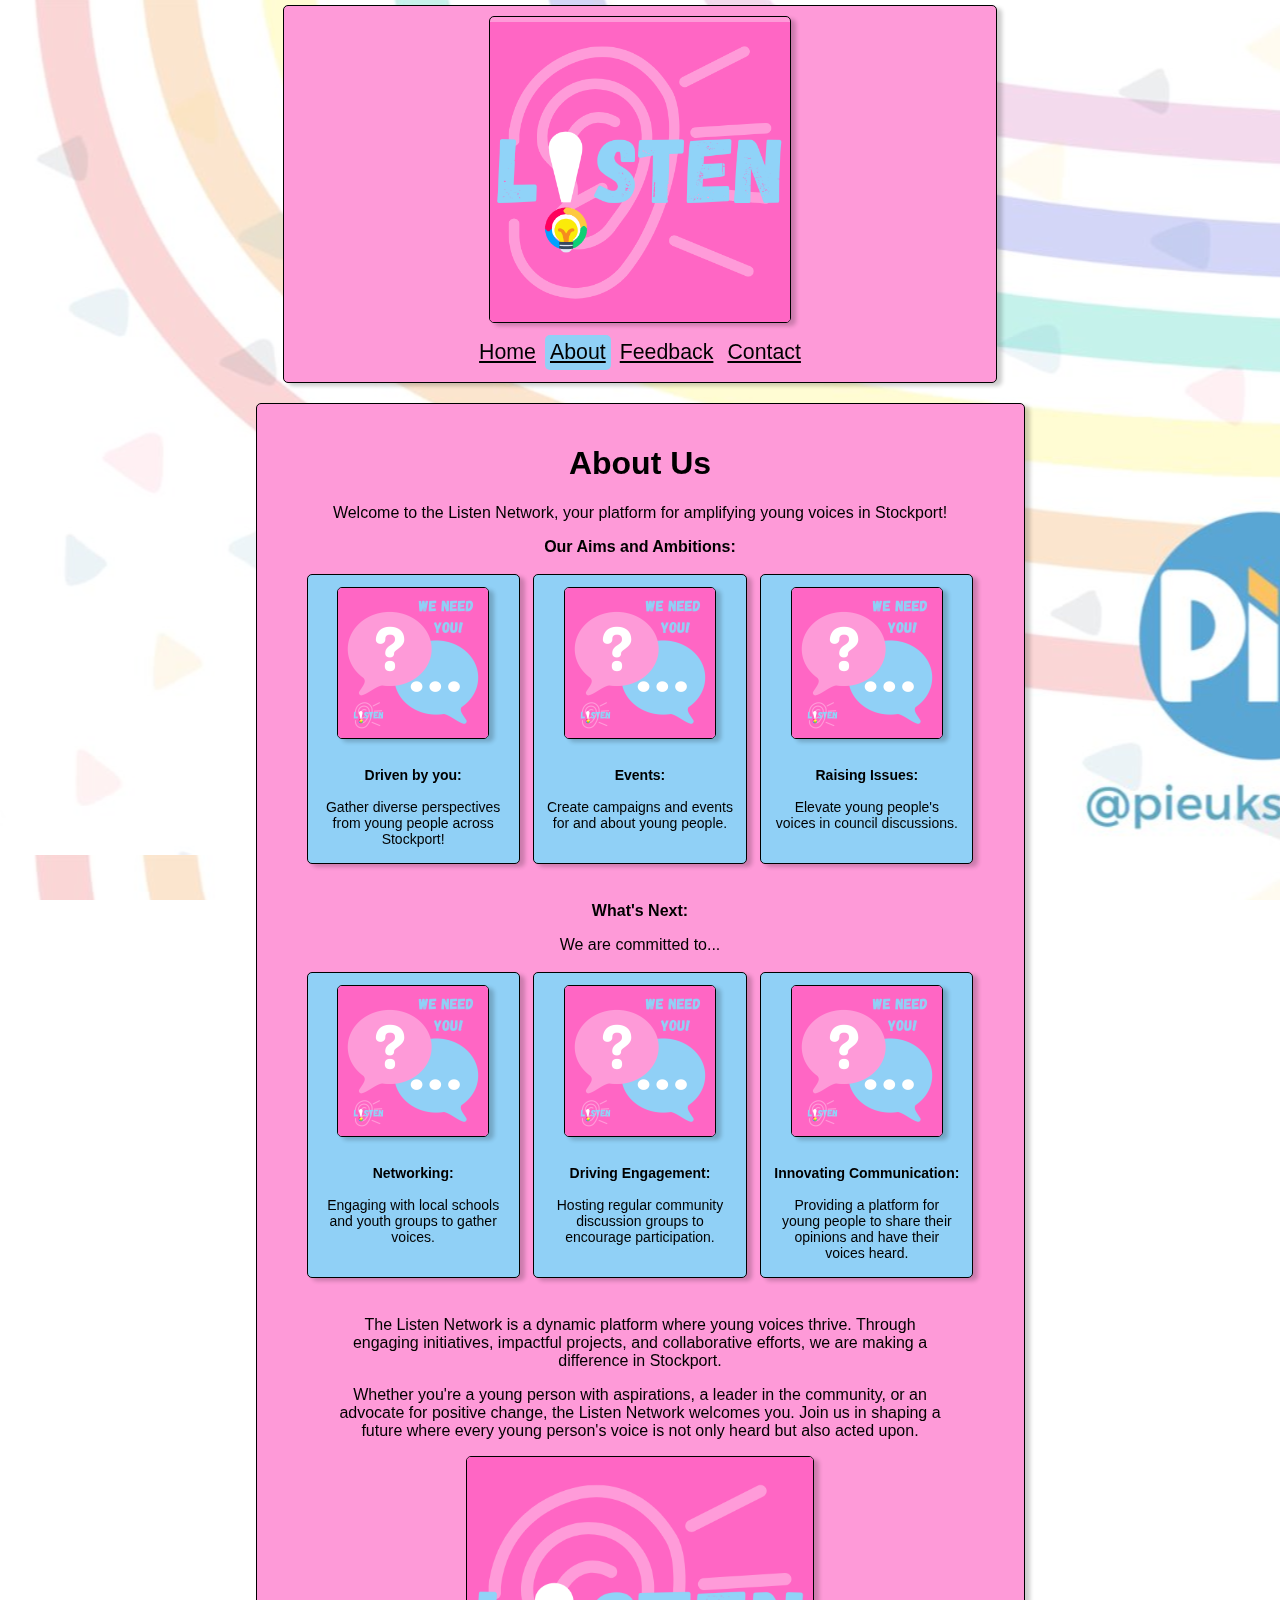
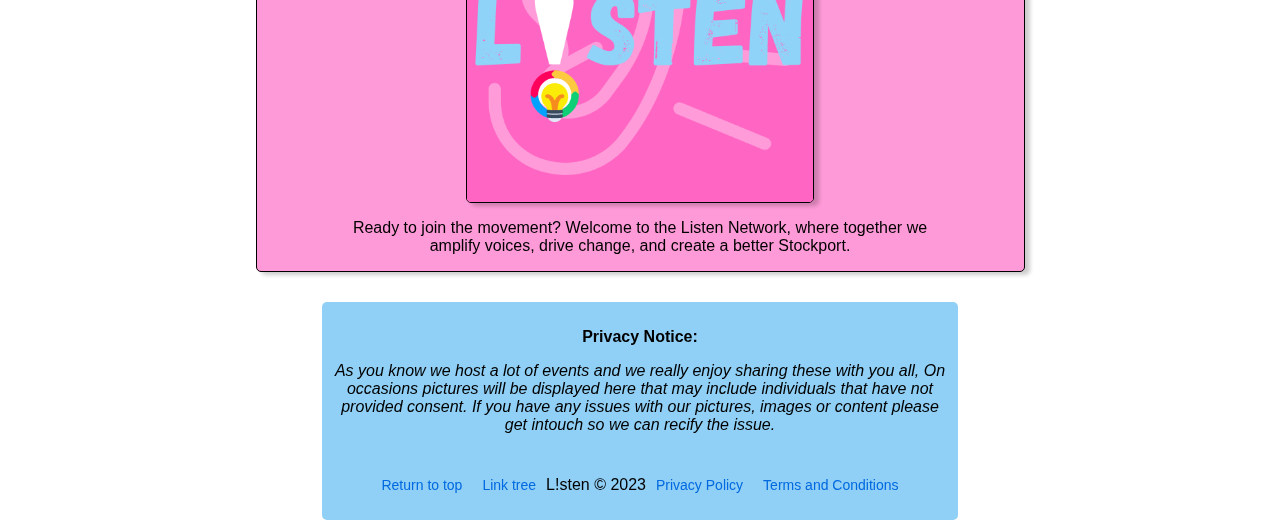
==== about.html @ bf0be9c9 "Add files via upload" ====
<!DOCTYPE html>
<html lang="en-gb">
<head>
    <meta charset="UTF-8">
    <meta name="The Listen Network" content="Providing a voice for the youth to implement changes">
        <meta author="Aspencer">
        <meta name="keywords" content="Listen Network, young voices, Stockport, feedback, community engagement, events, participation, empowerment, impact, amplify, future, positive change">
    <meta name="viewport" content="width=device-width, initial-scale=1.0">
    <title>About Us</title>
    <link rel="shortcut icon" href="/assets/listenlogo.png" type="image/x-icon">
    <link rel="Stylesheet" href="/style.css">
</head>
<body>
  <!------------Background image------------->

  <div class="background-wrapper"></div>

    <!------------Header--------------->
    <header>
    
        <!------------Logo img .logo--------------->
        <img class="logo" src="/assets/listenlogo.png" alt="Listen Network Logo">

        <!------------site navigation .navbar--------------->
        <nav class="navbar">
            <a href="index.html">Home</a>
            <a class="selected" href="about.html">About</a>
            <a href="feedback.html">Feedback</a>
            <a href="contact.html">Contact</a>
        </nav>
    
    </header>

    <main>
        <section class="about-section">
            <div class="container">
              <h1>About Us</h1>
              <p>Welcome to the Listen Network, your platform for amplifying young voices in Stockport!</p>
              <p><b>Our Aims and Ambitions:</b></p>
              
              <div class="inlineDiv">
                <div class="divBox">
                  <img src="/assets/questiongraphic5.png" alt="Driven by you">
                  <p><b>Driven by you:</b><br><br>Gather diverse perspectives from young people across Stockport!</p>
                </div>
      
                <div class="divBox">
                  <img src="/assets/questiongraphic5.png" alt="Events">
                  <p><b>Events:</b><br><br>Create campaigns and events for and about young people.</p>
                </div>
      
                <div class="divBox">
                  <img src="/assets/questiongraphic5.png" alt="Raising Issues">
                  <p><b>Raising Issues:</b><br><br>Elevate young people's voices in council discussions.</p>
                </div>
              </div>
              
              <p><b>What's Next:</b></p>
              <p>We are committed to...</p>
              
              <div class="inlineDiv">
                <div class="divBox">
                  <img src="/assets/questiongraphic5.png" alt="Networking">
                  <p><b>Networking:</b><br><br>Engaging with local schools and youth groups to gather voices.</p>
                </div>
                
                <div class="divBox">
                  <img src="/assets/questiongraphic5.png" alt="Driving Engagement">
                  <p><b>Driving Engagement:</b><br><br>Hosting regular community discussion groups to encourage participation.</p>
                </div>
                
                <div class="divBox">
                  <img src="/assets/questiongraphic5.png" alt="Innovating Community">
                  <p><b>Innovating Communication:</b><br><br>Providing a platform for young people to share their opinions and have their voices heard.</p>
                </div>
              </div>
                <p>The Listen Network is a dynamic platform where young voices thrive. Through engaging initiatives, impactful projects, and collaborative efforts, we are making a difference in Stockport.</p>
        
                <p>Whether you're a young person with aspirations, a leader in the community, or an advocate for positive change, the Listen Network welcomes you. Join us in shaping a future where every young person's voice is not only heard but also acted upon.</p>
        
                <img class="lnLogo" src="/assets/listenlogo.png">
        
                <p>Ready to join the movement? Welcome to the Listen Network, where together we amplify voices, drive change, and create a better Stockport.</p>
              </section>
            </div>
          </section>
    </main>
    
    <footer>

        <div class="footer-text">

            <p><strong>Privacy Notice:</strong></p>

            <p><em>As you know we host a lot of events and we really enjoy sharing these with you all, On occasions pictures will be displayed here that may include individuals that have not provided consent. If you have any issues with our pictures, images or content please get intouch so we can recify the issue.</em></p>

        </div>

        <div class="footer-links">
        
                <a href="#top">Return to top</a>
                <a href="linktree.html">Link tree</a>
        
                <p>L!sten &copy; 2023</p>
        
                <a href="placeholder">Privacy Policy</a>
                <a href="placeholder">Terms and Conditions</a>
        
        </div>

    </footer>

</body>
</html>
---- style.css ----
/* Global styles */
body {
  font-size: 12pt;
  font-family: 'Lucida Sans', 'Lucida Sans Regular', 'Lucida Grande', 'Lucida Sans Unicode', Verdana, sans-serif;
  max-width: 769px;
  width: 100%;
  margin: 0 auto; /* Center the content horizontally */
  text-align: center;
  padding-top: 5px;
}

.background-wrapper {
  position: fixed;
  top: 0;
  left: 0;
  width: 100%;
  height: 100%;
  z-index: -1; /* Place the background behind the content */
  background-image: url(/assets/Pie.png.png);
  background-repeat: repeat-y;
  background-position: center top; /* Adjust as needed */
  background-attachment: fixed; /* Keep the background fixed while scrolling */
}
  
  /* ------------------------Header----------------------------- */
  header {
    display: flex;
    justify-content: center;
    align-items: center;
    flex-direction: column;
    width: 90%;
    min-height: fit-content;
    background-color: #fe9ad8;
    border-style: solid;
    border-color: black;
    border-width: 1px;
    border-radius: 5px;
    margin: auto;
    padding: 10px; /* Move padding here */
    box-shadow: 5px 3px 4px rgba(0, 0, 0, 0.2);
  }
  
  .navbar {
    display: flex;
    justify-content: center;
    align-items: center;
    color: #ffffff;
    margin-top: 10px;
  }
  
  .logo {
    width: 30%;
    min-width: 300px;
    color: #ffffff;
    padding-top: 5px;
    border-style: solid;
    border-color: black;
    border-radius: 5px;
    border-width: 1px;
    box-shadow: 5px 3px 4px rgba(0, 0, 0, 0.2);
    
  }
  
  .navigation {
    display: flex;
    justify-content: center;
    align-items: center;
    text-decoration: none;
    
  }
  
  a {
    color: black;
    padding-bottom: 3px;
    text-decoration-style: none;
    justify-content: space-evenly;
    padding: 5px;
    font-size: 16pt;
    margin: 2px;
  }
  
  a:hover {
    background-color: #90d0f6;
    border-radius: 5px;
  }
  
  .selected {
    background-color: #90d0f6;
    border-radius: 5px;
  }
  
  /* ------------------------Main----------------------------- */
  main {
    width: 100%;
    margin: 20px auto; /* Center the main content horizontally and add top margin */
    border-radius: 5px;
  }
  
  main p {
    margin-left: 5%;
    margin-right: 5%;
  }
  
  h1{
    padding-top:20px;
  }
  

  /*intro section*/

  /* Style for the acute introductory section */
.acute-section {
    padding: 10px;
    background-color: #90d0f6;
    text-align: center;
    border-style: solid;
    border-color: black;
    border-radius: 5px;
    border-width: 1px;
    box-shadow: 5px 3px 4px rgba(0, 0, 0, 0.2);
  }
  
  .acute-section h1 {
    font-size: 36px;
    color: black;
    margin-bottom: 20px;
  }
  
  .acute-section p {
    font-size: 18px;
    color: black;
    margin-bottom: 40px;
  }
  
  .container {
    width: 90%;
    margin: 0 auto;
  }

  .container img {
    max-width: 90%;
    border-style: solid;
    border-color: black;
    border-radius: 5px;
    border-width: 1px;
    box-shadow: 5px 3px 4px rgba(0, 0, 0, 0.2);
  }
  

  /* Style for the app download section */
.app-section {
    padding: 80px 0;
    background-color: #fe9ad8;
    border-style: solid;
    border-color: black;
    border-radius: 5px;
    border-width: 1px;
    text-align: center;
    box-shadow: 5px 3px 4px rgba(0, 0, 0, 0.2);
  }
  
  .app-content {
    max-width: 800px;
    margin: 0 auto;
  }
  
  .app-content h2 {
    font-size: 28px;
    color: #333;
    margin-bottom: 20px;
  }
  
  .app-content p {
    font-size: 18px;
    color: #666;
    margin-bottom: 40px;
  }
  
  .app-download-button .download-button {
    display: inline-block;
    padding: 15px 30px;
    font-size: 18px;
    background-color: #90d0f6;
    color: black;
    text-decoration: none;
    border-radius: 5px;
    transition: background-color 0.3s;
    box-shadow: 5px 3px 4px rgba(0, 0, 0, 0.2);
  }
  
  .app-download-button .download-button:hover {
    background-color:#FF66c4;
  }
  
  .container {
    width: 90%;
    margin: 0 auto;
  }
  
  
  /* ----------------------About us------------------ */

  .about-section{
    background-color: #fe9ad8;
    border-style: solid;
    border-color: black;
    border-radius: 5px;
    border-width: 1px;
    text-align: center;
    box-shadow: 5px 3px 4px rgba(0, 0, 0, 0.2);
  }
  
  .inlineDiv {
    display: inline-flex;
    flex-wrap: wrap;
    justify-content: space-evenly;
    color: black;
    padding-bottom: 20px;
  }
  
  .divBox {
    flex-basis: 30%; 
    text-align: center;
    background-color: #90d0f6;
    border: solid;
    border-color: black;
    border-width: 1px;
    border-radius: 5px;
    padding: 2px;
    margin: 2px;
    box-shadow: 5px 3px 4px rgba(0, 0, 0, 0.2);
  }
  
  .divBox img {
    max-width: 80%;
    height: auto;
    margin: 10px;
    border-style: solid;
    border-color: black;
    border-width: 1px;
    border-radius: 5px;
    box-shadow: 5px 3px 4px rgba(0, 0, 0, 0.2);
  }
  
  .divBox p {
    text-align: center;
    font-size: 14px;
  }
  
  .divBox a:visited {
  color:#ffffff;
  }

  .lnLogo {
    display: flex;
    width: 50%;
    max-width: 300px;
    margin:auto;
    border-style: solid;
    border-color: black;
    border-width: 1px;
    border-radius: 5px;
    box-shadow: 5px 3px 4px rgba(0, 0, 0, 0.2);
  }


  /* ------------------------Events Section--------------------- */

  .events-section {
    padding: 80px 0;
    background-color: #FF66c4;
    text-align: center;
    border-style: solid;
    border-width: 1px;
    border-radius: 5px;
    box-shadow: 5px 3px 4px rgba(0, 0, 0, 0.2);
    
  }
  
  .events-content {
    max-width: 800px;
    margin: 0 auto;
  }
  
  .events-content h2 {
    font-size: 28px;
    color: black;
    margin-bottom: 20px;
  }
  
  .events-slideshow {
    position: relative;
    max-width: 100%;
    overflow: hidden;
  }
  
  .events-slideshow img {
    width: 100%;
    max-height: 270px;
    display: none;
    margin: auto;
  }
  
  .events-slideshow img.active {
    display: block;
  }
  
  .events-info {
    margin-top: 20px;
    font-size: 16px;
    color: black;
  }
  
  .container {
    width: 90%;
    margin: 0 auto;
  }
  
  /* ------------------------Feedback.html----------------------------- */

  .feedback-section {
    background-color: #90d0f6;
    text-align: center;
    padding-bottom: 20px;
    border-style: solid;
    border-color: black;
    border-radius: 5px;
    border-width: 1px;
    box-shadow: 5px 3px 4px rgba(0, 0, 0, 0.2);
  }

  .feedback-section img{
    border-style: solid;
    border-color: black;
    border-radius: 5px;
    border-width: 1px;
    box-shadow: 5px 3px 4px rgba(0, 0, 0, 0.2);
  }
  
  .feedback-form {
    max-width: 600px;
    margin: 0 auto;
    padding: 20px;
    background-color: #ffffff;
    border-radius: 5px;
    box-shadow: 5px 3px 4px rgba(0, 0, 0, 0.2);
  }
  
  .feedback-form label {
    display: block;
    text-align: center;
    font-weight: bold;
    margin-top: 10px;
  }
  
  .feedback-form input[type="text"],
  .feedback-form input[type="email"],
  .feedback-form textarea {
    width: 80%;
    padding: 10px;
    margin-bottom: 15px;
    border: 1px solid #ccc;
    border-radius: 5px;
    margin: auto;
  }
  
  .feedback-form input[type="checkbox"] {
    margin-top: 10px;
    margin-bottom: 10px;
  }
  
  .feedback-form button[type="submit"] {
    display: block;
    margin: auto;
    padding: 15px 30px;
    font-size: 18px;
    background-color: #90d0f6;
    color: black;
    text-decoration: none;
    border-radius: 5px;
    transition: background-color 0.3s;
    cursor: pointer;
    border: none;
    box-shadow: 5px 3px 4px rgba(0, 0, 0, 0.2);
  }
  
  .feedback-form button[type="submit"]:hover {
    background-color: #FF66c4;
  }

  /* Style for the contact section */
.contact-section {
  padding: 10px;
  background-color:#FF66c4;
  text-align: center;
  border-style: solid;
    border-radius: 5px;
    border-width: 1px;
    box-shadow: 5px 3px 4px rgba(0, 0, 0, 0.2);
}

.contact-info {
  display: flex;
  flex-wrap: wrap;
  justify-content: space-between;
  align-items: center;
  margin-top: 40px;
}

.contact-details {
  flex-basis: 50%;
  text-align: left;
  padding: 0 20px;
}

.contact-map {
  flex-basis: 40%;
}

.contact-map img {
  max-width: 100%;
  height: auto;
  border-color: black;
    border-radius: 5px;
    border-width: 1px;
    box-shadow: 5px 3px 4px rgba(0, 0, 0, 0.2);
}

  
  
  /* ------------------------Footer----------------------------- */
  
  footer {
    display: inline-flex;
    flex-wrap: wrap;
    justify-content: center;
    align-items: center;
    max-width: 80%;
    margin-top: 10px;
    padding: 10px;
    background-color: #90d0f6; /* Optional: Add a background color */
    border-radius: 5px;
  }
  
  .footer-text {
    display: block;
    text-align: center;
    margin-bottom: 10px; /* Add spacing between the text and links */
  }
  
  .footer-links {
    display: inline-flex;
    flex-direction: row;
    text-align: center;
    flex-wrap: wrap;
    justify-content: center;
    align-items: center;
  }
  
  .footer-links p {
    align-self: center;
  }
  
  .footer-links a {
    font-size: 14px;
    margin: 0 5px;
    text-decoration: none;
    color: #0069E0; /* Optional: Customize link color */
  }
  
  /* Media queries for smaller screens */
  @media (max-width: 768px) {
    header {
      flex-direction: column;
    }
  
    .navbar {
      margin-top: 10px; /* Add some spacing between header elements */
    }
  
    main {
      margin-left: 5%;
      margin-right: 5%;
      width: 90%; /* Adjust the width for smaller screens */
    }

    .acute-section {
        padding: 40px 0;
      }
      
      .acute-section h1 {
        font-size: 28px;
      }
      
      .acute-section p {
        font-size: 16px;
      }

    .app-content {
        padding: 0 20px;
      }

    .divBox {
        flex-basis: 100%; /* Full width when the screen size is reduced */
        margin-bottom: 20px; /* Add some spacing between stacked boxes */
    }

    .lnLogo {
      flex-basis: 20%;
  
    }
  
    footer {
      flex-direction: column;
    }

    .events-content {
        padding: 0 20px;
      }

      .contact-info {
        flex-direction: column;
        align-items: center;
      }
    
      .contact-details,
      .contact-map {
        flex-basis: 100%;
      }
    
      .contact-details {
        text-align: center;
        padding: 20px;
      }
  }
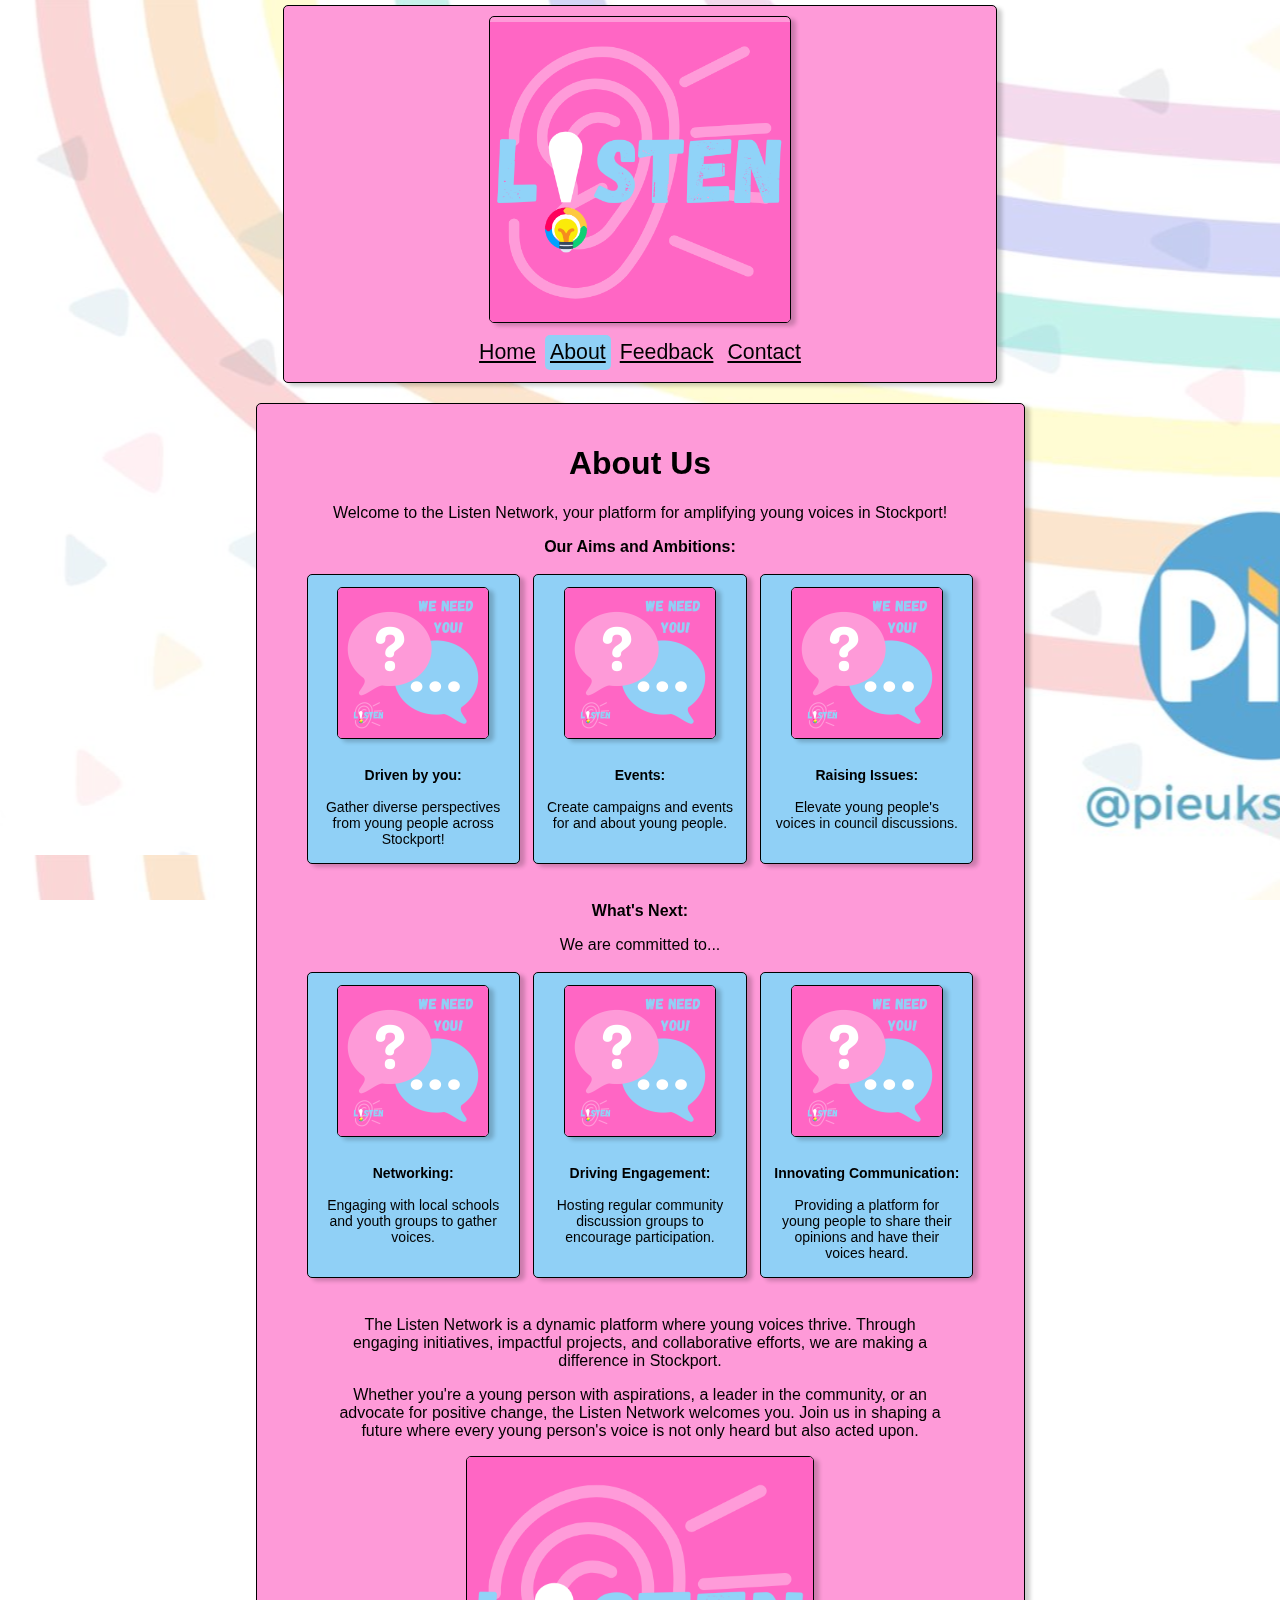
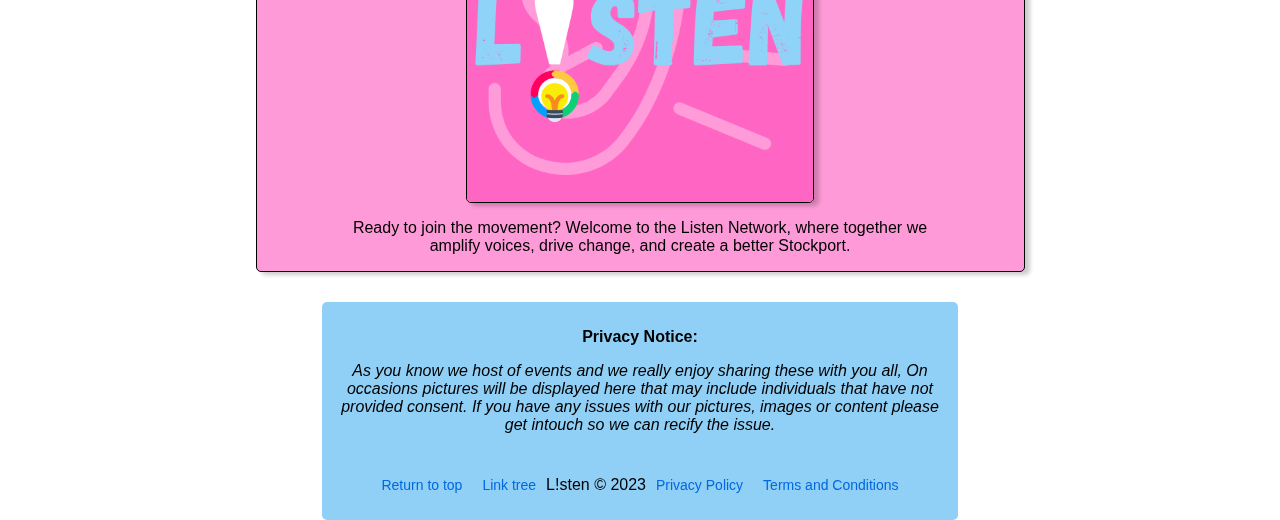
==== commit 86f314d8: "footer updates, app screenshots" ====
--- a/about.html
+++ b/about.html
@@ -7,8 +7,8 @@
         <meta name="keywords" content="Listen Network, young voices, Stockport, feedback, community engagement, events, participation, empowerment, impact, amplify, future, positive change">
     <meta name="viewport" content="width=device-width, initial-scale=1.0">
     <title>About Us</title>
-    <link rel="shortcut icon" href="/assets/listenlogo.png" type="image/x-icon">
-    <link rel="Stylesheet" href="/style.css">
+    <link rel="shortcut icon" href="assets/listenlogo.png" type="image/x-icon">
+    <link rel="Stylesheet" href="style.css">
 </head>
 <body>
   <!------------Background image------------->
@@ -19,7 +19,7 @@
     <header>
     
         <!------------Logo img .logo--------------->
-        <img class="logo" src="/assets/listenlogo.png" alt="Listen Network Logo">
+        <img class="logo" src="assets/listenlogo.png" alt="Listen Network Logo">
 
         <!------------site navigation .navbar--------------->
         <nav class="navbar">
@@ -40,17 +40,17 @@
               
               <div class="inlineDiv">
                 <div class="divBox">
-                  <img src="/assets/questiongraphic5.png" alt="Driven by you">
+                  <img src="assets/questiongraphic5.png" alt="Driven by you">
                   <p><b>Driven by you:</b><br><br>Gather diverse perspectives from young people across Stockport!</p>
                 </div>
       
                 <div class="divBox">
-                  <img src="/assets/questiongraphic5.png" alt="Events">
+                  <img src="assets/questiongraphic5.png" alt="Events">
                   <p><b>Events:</b><br><br>Create campaigns and events for and about young people.</p>
                 </div>
       
                 <div class="divBox">
-                  <img src="/assets/questiongraphic5.png" alt="Raising Issues">
+                  <img src="assets/questiongraphic5.png" alt="Raising Issues">
                   <p><b>Raising Issues:</b><br><br>Elevate young people's voices in council discussions.</p>
                 </div>
               </div>
@@ -60,17 +60,17 @@
               
               <div class="inlineDiv">
                 <div class="divBox">
-                  <img src="/assets/questiongraphic5.png" alt="Networking">
+                  <img src="assets/questiongraphic5.png" alt="Networking">
                   <p><b>Networking:</b><br><br>Engaging with local schools and youth groups to gather voices.</p>
                 </div>
                 
                 <div class="divBox">
-                  <img src="/assets/questiongraphic5.png" alt="Driving Engagement">
+                  <img src="assets/questiongraphic5.png" alt="Driving Engagement">
                   <p><b>Driving Engagement:</b><br><br>Hosting regular community discussion groups to encourage participation.</p>
                 </div>
                 
                 <div class="divBox">
-                  <img src="/assets/questiongraphic5.png" alt="Innovating Community">
+                  <img src="assets/questiongraphic5.png" alt="Innovating Community">
                   <p><b>Innovating Communication:</b><br><br>Providing a platform for young people to share their opinions and have their voices heard.</p>
                 </div>
               </div>
@@ -78,7 +78,7 @@
         
                 <p>Whether you're a young person with aspirations, a leader in the community, or an advocate for positive change, the Listen Network welcomes you. Join us in shaping a future where every young person's voice is not only heard but also acted upon.</p>
         
-                <img class="lnLogo" src="/assets/listenlogo.png">
+                <img class="lnLogo" src="assets/listenlogo.png">
         
                 <p>Ready to join the movement? Welcome to the Listen Network, where together we amplify voices, drive change, and create a better Stockport.</p>
               </section>
@@ -88,27 +88,27 @@
     
     <footer>
 
-        <div class="footer-text">
+      <div class="footer-text">
 
-            <p><strong>Privacy Notice:</strong></p>
+          <p><strong>Privacy Notice:</strong></p>
 
-            <p><em>As you know we host a lot of events and we really enjoy sharing these with you all, On occasions pictures will be displayed here that may include individuals that have not provided consent. If you have any issues with our pictures, images or content please get intouch so we can recify the issue.</em></p>
+          <p><em>As you know we host of events and we really enjoy sharing these with you all, On occasions pictures will be displayed here that may include individuals that have not provided consent. If you have any issues with our pictures, images or content please get intouch so we can recify the issue.</em></p>
 
-        </div>
+      </div>
 
-        <div class="footer-links">
-        
-                <a href="#top">Return to top</a>
-                <a href="linktree.html">Link tree</a>
-        
-                <p>L!sten &copy; 2023</p>
-        
-                <a href="placeholder">Privacy Policy</a>
-                <a href="placeholder">Terms and Conditions</a>
-        
-        </div>
+      <div class="footer-links">
+      
+              <a href="#top">Return to top</a>
+              <a href="linktree.html">Link tree</a>
+      
+              <p>L!sten &copy; 2023</p>
+      
+              <a href="privacy.html" target="_blank">Privacy Policy</a>
+              <a href="tNc.html" target="_blank">Terms and Conditions</a>
+      
+      </div>
 
-    </footer>
+  </footer>
 
 </body>
 </html>--- a/style.css
+++ b/style.css
@@ -16,7 +16,7 @@
   width: 100%;
   height: 100%;
   z-index: -1; /* Place the background behind the content */
-  background-image: url(/assets/Pie.png.png);
+  background-image: url(Pie.png.png);
   background-repeat: repeat-y;
   background-position: center top; /* Adjust as needed */
   background-attachment: fixed; /* Keep the background fixed while scrolling */
@@ -149,7 +149,7 @@
 
   /* Style for the app download section */
 .app-section {
-    padding: 80px 0;
+    padding: 10px;
     background-color: #fe9ad8;
     border-style: solid;
     border-color: black;
@@ -267,7 +267,7 @@
   /* ------------------------Events Section--------------------- */
 
   .events-section {
-    padding: 80px 0;
+    padding: 10px ;
     background-color: #FF66c4;
     text-align: center;
     border-style: solid;
@@ -315,6 +315,23 @@
     width: 90%;
     margin: 0 auto;
   }
+
+  /*-------------------------Linktree.html--------------*/
+
+  .links-container {
+    display: flex;
+    flex-direction: column;
+    align-items: center;
+    margin-top: 20px;
+}
+.link {
+    margin: 10px 0;
+}
+.link a {
+    text-decoration: none;
+    color: #007bff;
+    font-weight: bold;
+}
   
   /* ------------------------Feedback.html----------------------------- */
 
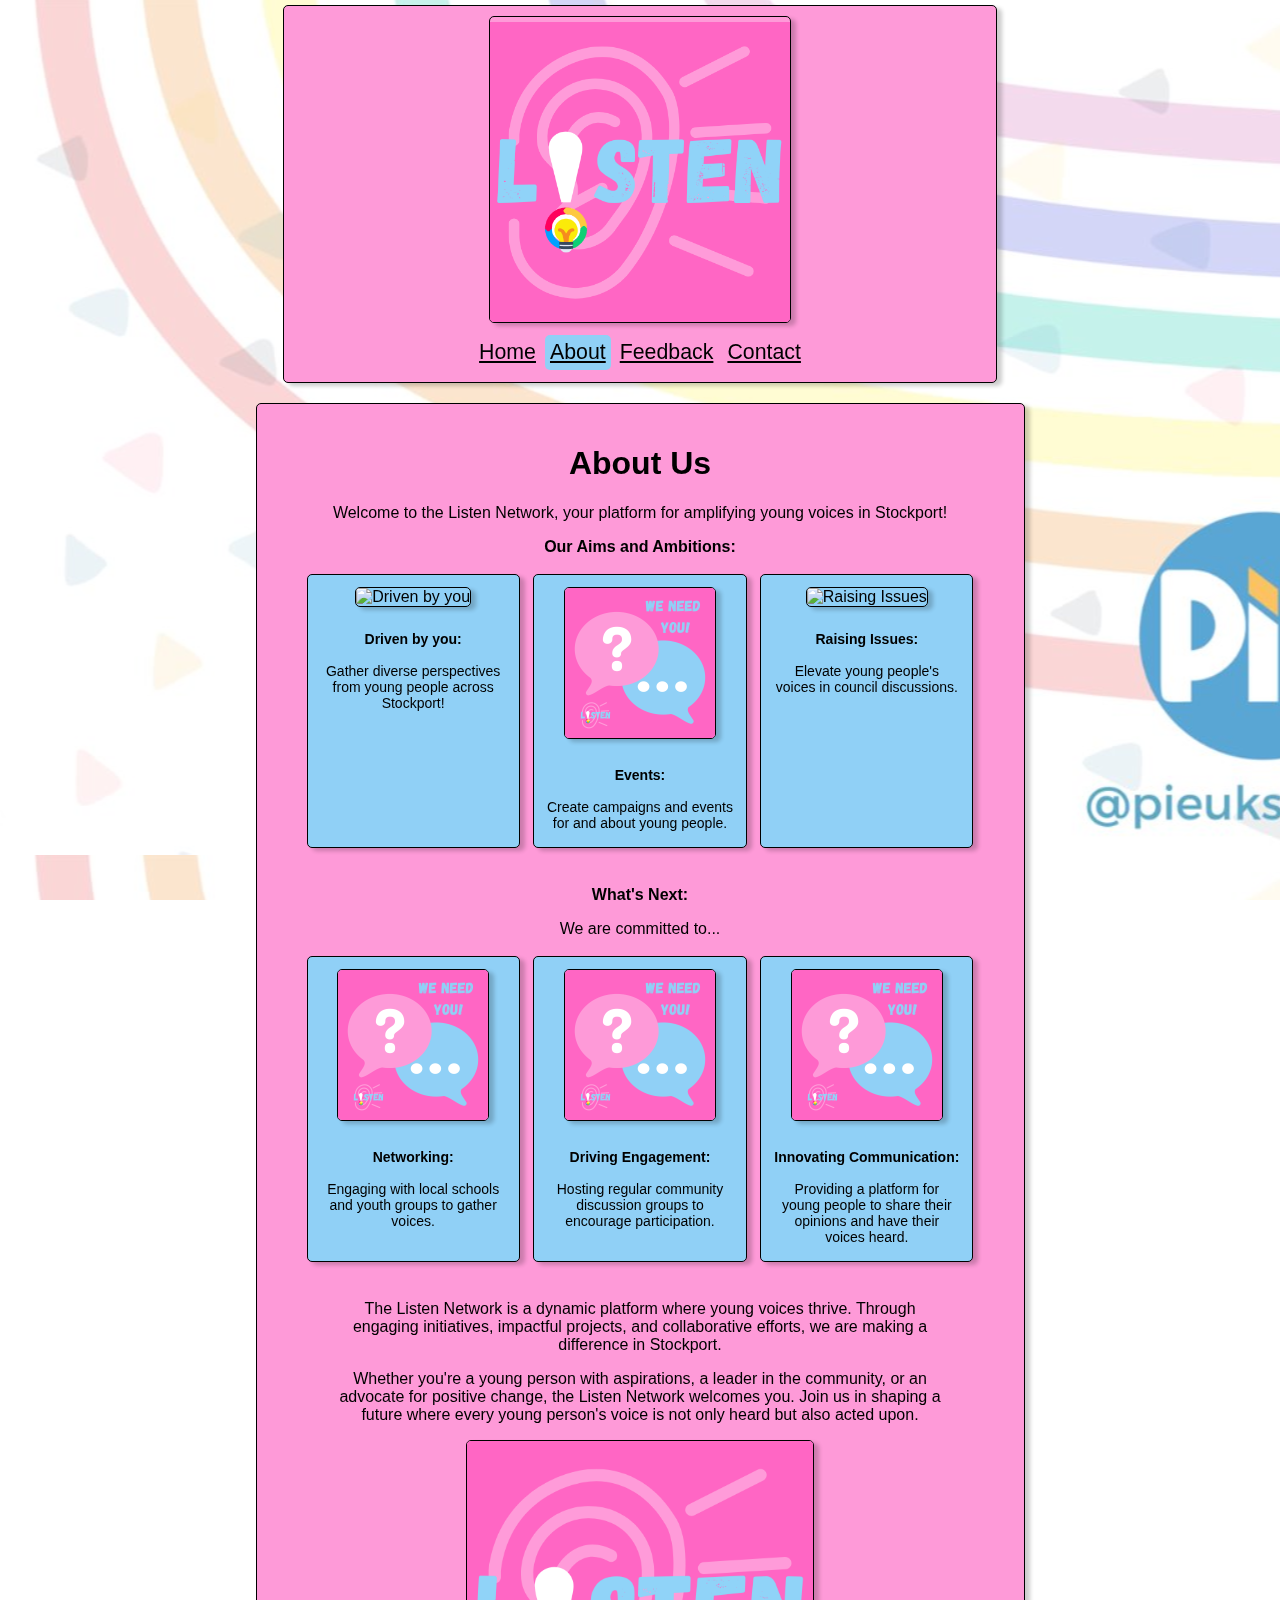
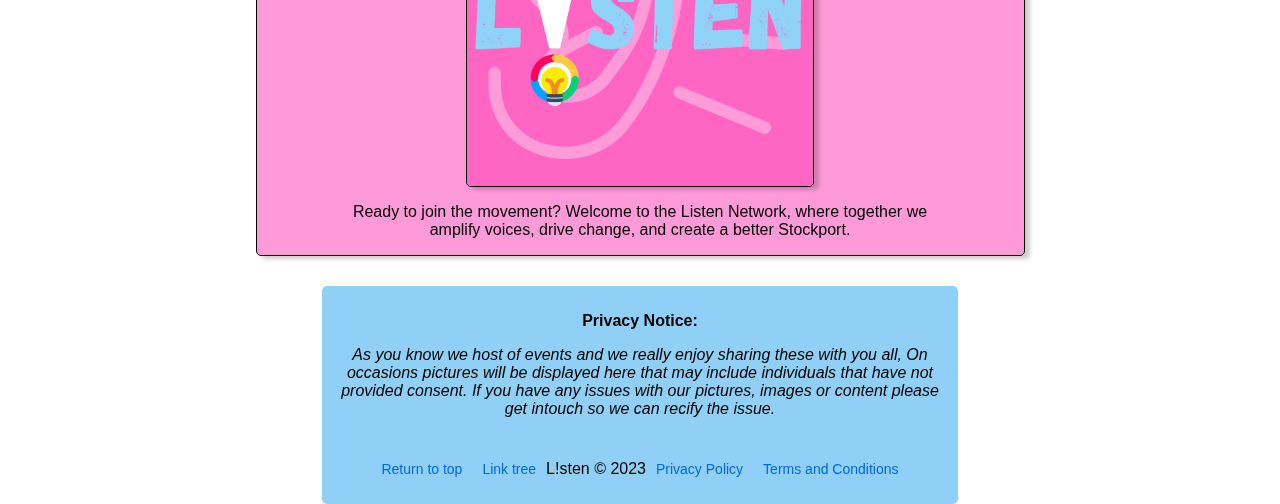
==== commit d06e4b96: "image edits" ====
--- a/about.html
+++ b/about.html
@@ -40,7 +40,7 @@
               
               <div class="inlineDiv">
                 <div class="divBox">
-                  <img src="assets/questiongraphic5.png" alt="Driven by you">
+                  <img src="https://scontent.flpl1-1.fna.fbcdn.net/v/t39.30808-6/367987972_767873381849163_5489058295481610503_n.jpg?stp=cp6_dst-jpg&_nc_cat=101&ccb=1-7&_nc_sid=8bfeb9&_nc_ohc=4VkND_HmFLIAX_hUji0&_nc_ht=scontent.flpl1-1.fna&oh=00_AfCRLz_FYTge83-4nc219XBQQnA1M2hCnu-idtZRWWiGRw&oe=64E373B6" alt="Driven by you">
                   <p><b>Driven by you:</b><br><br>Gather diverse perspectives from young people across Stockport!</p>
                 </div>
       
@@ -50,7 +50,7 @@
                 </div>
       
                 <div class="divBox">
-                  <img src="assets/questiongraphic5.png" alt="Raising Issues">
+                  <img src="https://scontent.flpl1-1.fna.fbcdn.net/v/t39.30808-6/366525654_767873388515829_362280210611083315_n.jpg?stp=cp6_dst-jpg&_nc_cat=110&ccb=1-7&_nc_sid=8bfeb9&_nc_ohc=XRGm1_HJJrUAX9y7NPN&_nc_ht=scontent.flpl1-1.fna&oh=00_AfBAiG_U05U5DMgVwPra2Lcn5NcGRcLiuP8uW_CHddQggg&oe=64E2D0CD" alt="Raising Issues">
                   <p><b>Raising Issues:</b><br><br>Elevate young people's voices in council discussions.</p>
                 </div>
               </div>
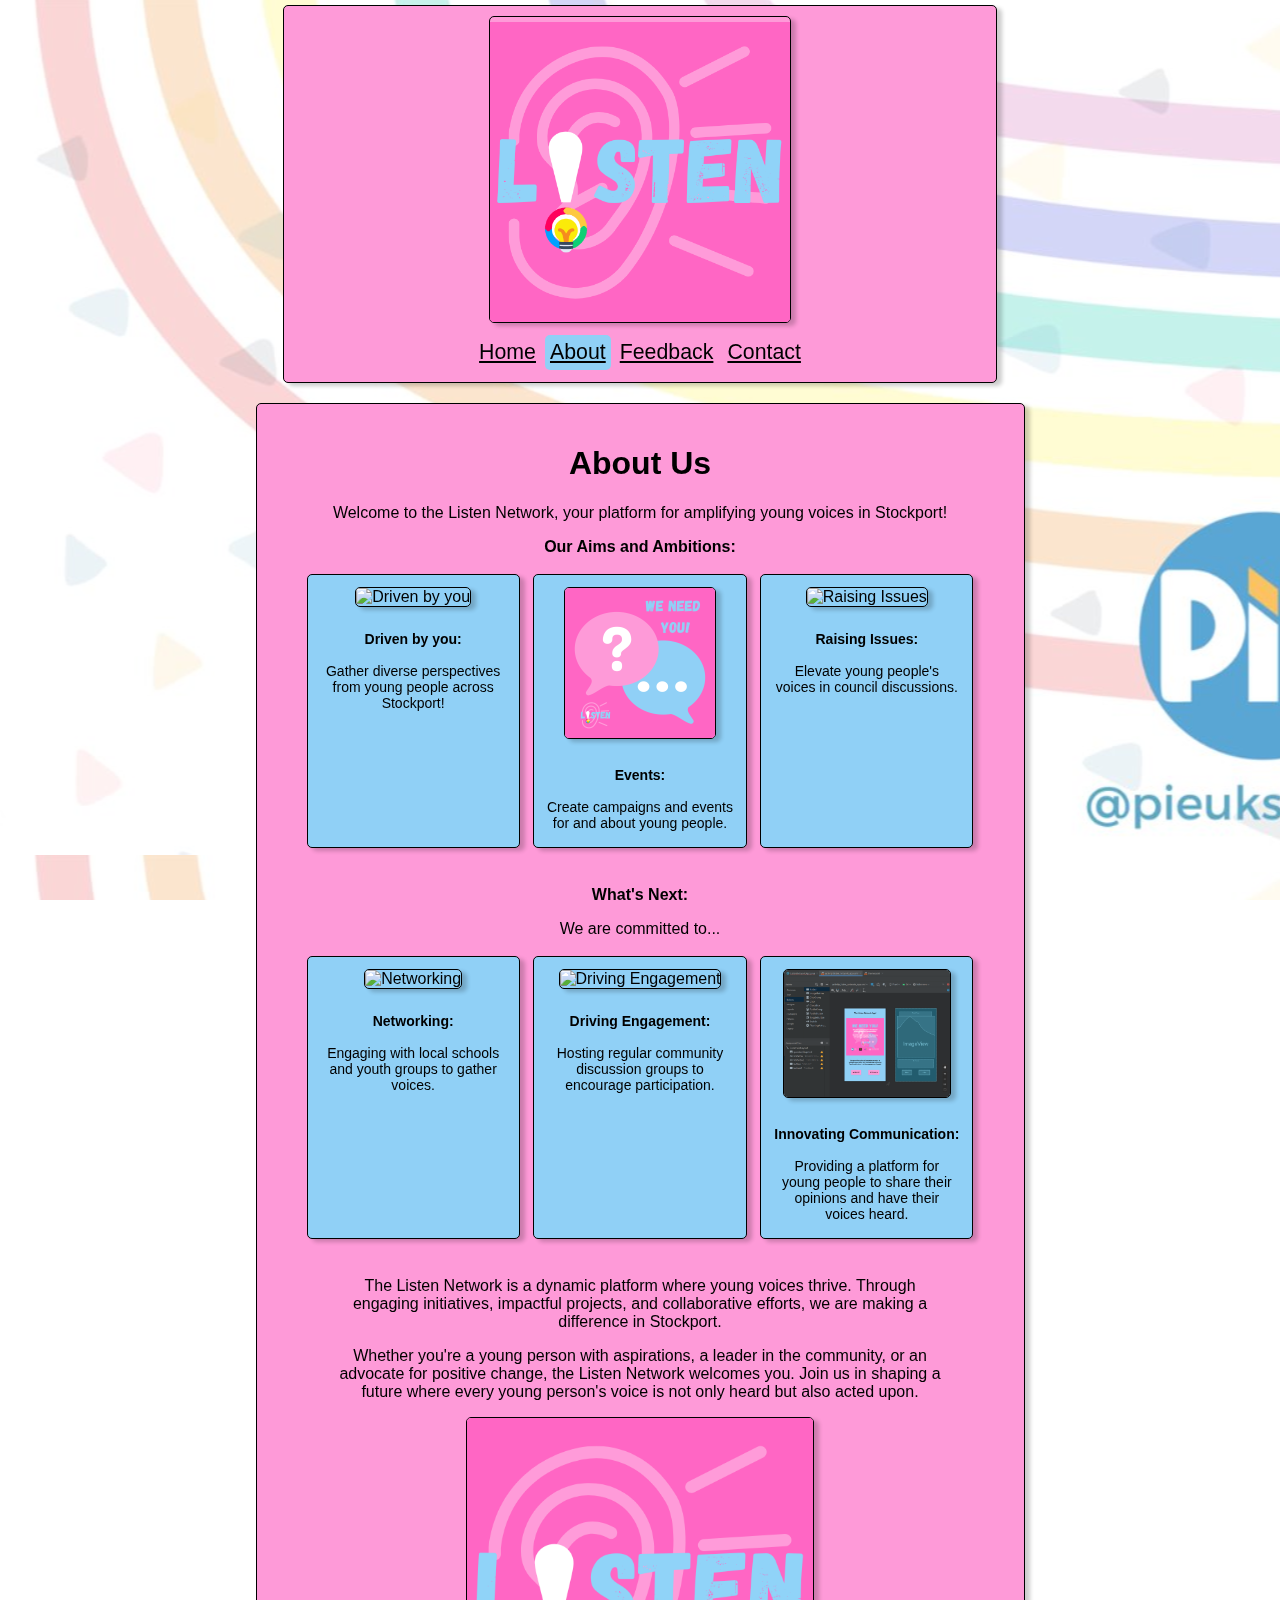
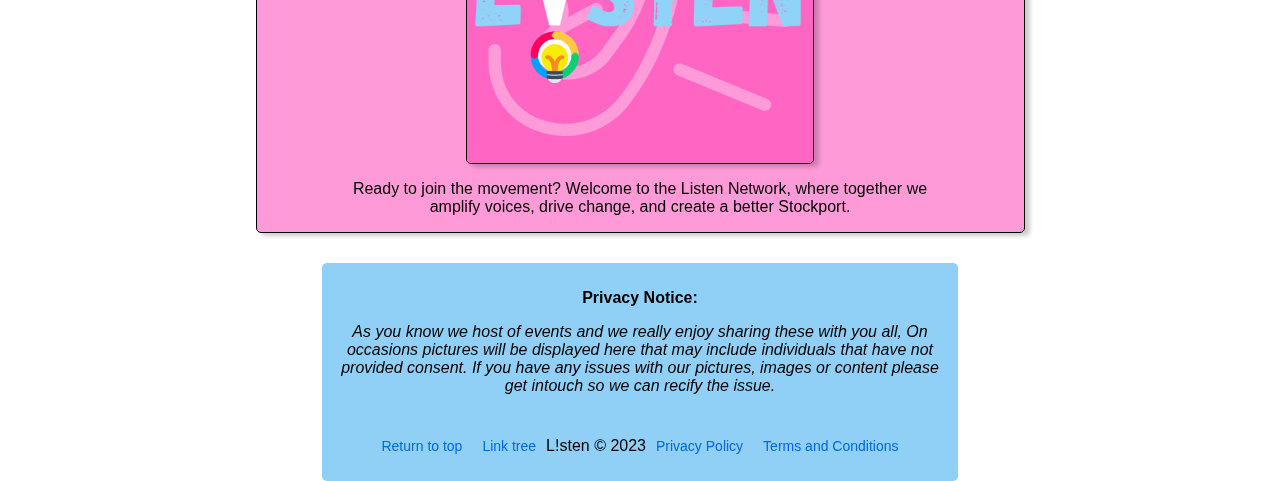
==== commit e2f5c87d: "final push, its been fun xD" ====
--- a/about.html
+++ b/about.html
@@ -60,17 +60,17 @@
               
               <div class="inlineDiv">
                 <div class="divBox">
-                  <img src="assets/questiongraphic5.png" alt="Networking">
+                  <img src="https://scontent.flpl1-1.fna.fbcdn.net/v/t39.30808-6/366204654_762588785710956_3622860719155550104_n.jpg?stp=cp6_dst-jpg&_nc_cat=106&ccb=1-7&_nc_sid=8bfeb9&_nc_ohc=OlhLuqebgBgAX8aI9Zl&_nc_ht=scontent.flpl1-1.fna&oh=00_AfB3wV1h6OGenptVtsn9je557tqo-QVrG5XPZGcaUtPJ_Q&oe=64E2318B" alt="Networking">
                   <p><b>Networking:</b><br><br>Engaging with local schools and youth groups to gather voices.</p>
                 </div>
                 
                 <div class="divBox">
-                  <img src="assets/questiongraphic5.png" alt="Driving Engagement">
+                  <img src="https://scontent.flpl1-1.fna.fbcdn.net/v/t39.30808-6/363337401_760167519286416_7409330933653772372_n.jpg?stp=cp6_dst-jpg&_nc_cat=100&ccb=1-7&_nc_sid=8bfeb9&_nc_ohc=g_4ZSkXyUpkAX-XJ-yv&_nc_ht=scontent.flpl1-1.fna&oh=00_AfBcilwKC-af7VAIzsylNMdiPdFmvy-Arg85H4rg1hTosw&oe=64E257E9" alt="Driving Engagement">
                   <p><b>Driving Engagement:</b><br><br>Hosting regular community discussion groups to encourage participation.</p>
                 </div>
                 
                 <div class="divBox">
-                  <img src="assets/questiongraphic5.png" alt="Innovating Community">
+                  <img src="assets/appscreenshot.png" alt="Innovating Community">
                   <p><b>Innovating Communication:</b><br><br>Providing a platform for young people to share their opinions and have their voices heard.</p>
                 </div>
               </div>
